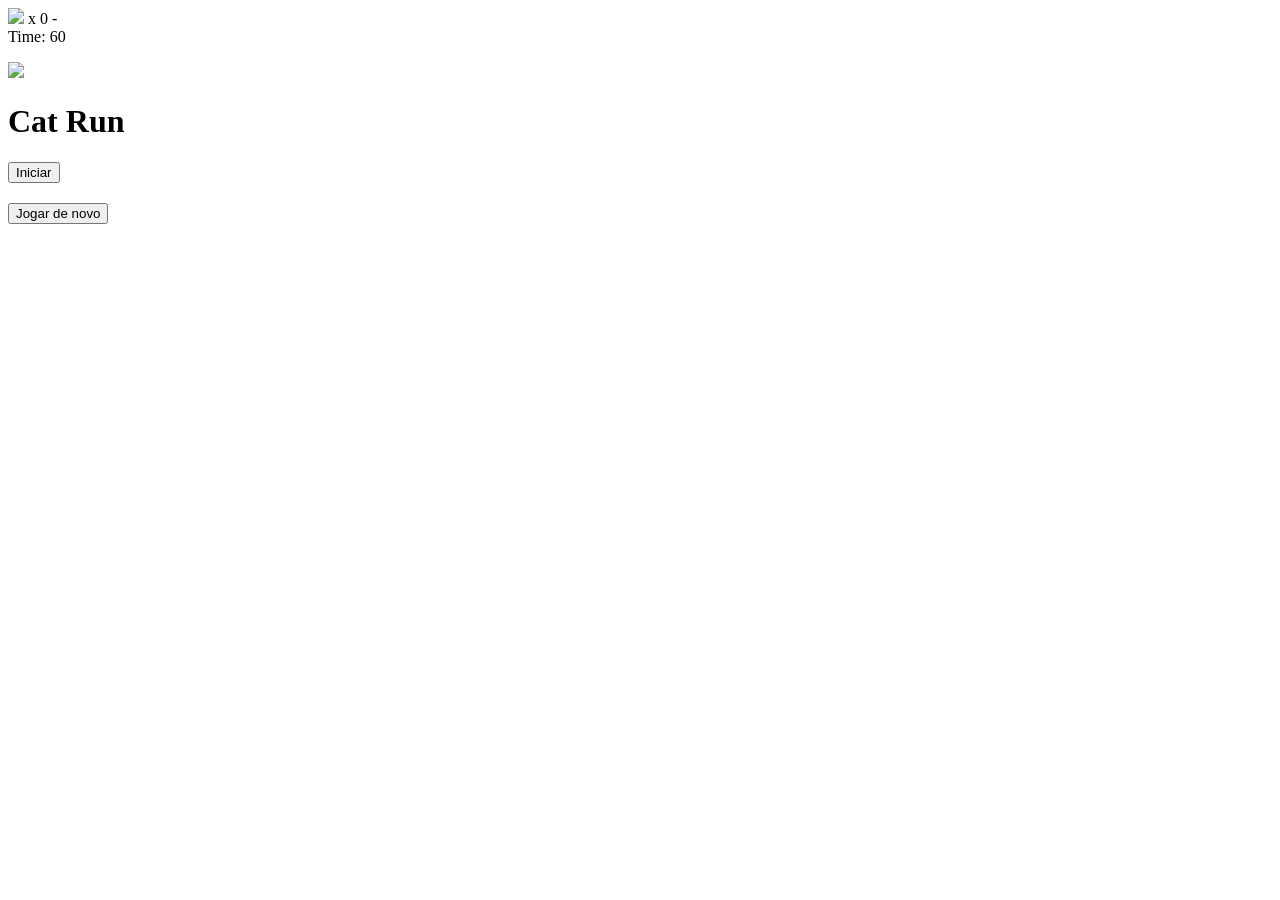
==== index.html @ 8233f4e3 "Atualização final" ====
<!DOCTYPE html>
<html lang="pt-br">
<head>
    <meta charset="UTF-8">
    <meta name="viewport" content="width=device-width, initial-scale=1.0">
    <link rel="stylesheet" href="CatRun.css">
    <title>Cat Run</title>
</head>
<body>  
<div id="telagamer">

    <div class="informacoes">
        <div class="contadorPeixes">
            <img src="Imagens/peixe.png" id="imgPeixe">
            <span id="x">x</span>
            <span id="peixe">0</span>
            <span id="and">-</span>
        </div>

        <div class="contadorTempo">
            <span>Time:</span>
            <span id="tempo">60</span>
        </div><p></p>
    </div>

    <div id="solo">
        <div id="calcada"></div>

        <img src="Imagens/gatocorrendo.gif" id="gato">

        <div id="rua">
            <div id="faixas"></div>
        </div>
    </div>

    <div id="telaInicio">
        <h1>Cat Run</h1>
        <button id="btnIniciar">Iniciar</button>
    </div>

    <div id="telaGameOver" class="oculto">
        <h2 id="msgFim"></h2>
        <p id="placarFinal"></p>
        <button id="btnReiniciar">Jogar de novo</button>
    </div>

</div>

<script src="CatRun.js"></script>
</body>
</html>
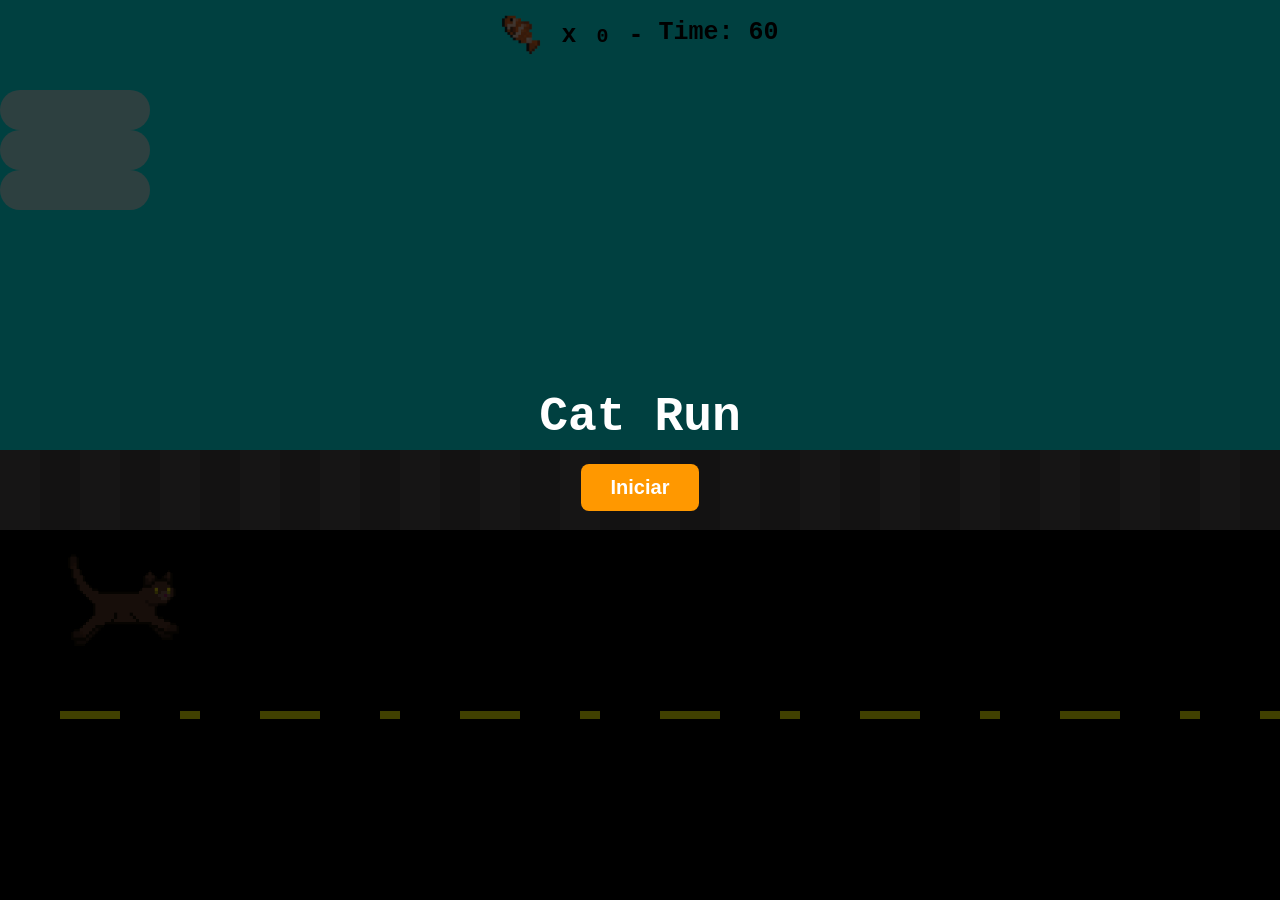
==== commit 72722a3a: "Atualização final" ====
--- a/index.html
+++ b/index.html
@@ -4,7 +4,7 @@
     <meta charset="UTF-8">
     <meta name="viewport" content="width=device-width, initial-scale=1.0">
     <link rel="stylesheet" href="CatRun.css">
-    <title>Cat Run</title>
+    <title>CatRun</title>
 </head>
 <body>  
 <div id="telagamer">
--- a/CatRun.css
+++ b/CatRun.css
@@ -0,0 +1,153 @@
+*{
+    margin:0;
+    padding: 0;
+    box-sizing: border-box;
+}
+
+body, html {
+    background-color:aqua;
+    height: 100%;
+    width: 100%;
+    margin: 0;
+}
+
+#telagamer{
+    position: relative;
+    width:100%;
+    height: 100%;
+    margin:auto;
+    overflow: hidden;
+}
+
+.informacoes{
+    position: relative;
+    margin-top: 5px;
+    display: flex;
+    justify-content: center;
+    align-items: center;
+    text-align: center;
+    font-weight: bold;
+    font-family:'Courier New', Courier, monospace;
+    font-size: 25px;
+    gap: 15px;
+    z-index: 10;
+}
+
+#imgPeixe{
+    position: relative;
+    width: 70px;
+    top: 5px;
+}
+
+#x{
+    position: relative;
+    top: -10px;
+    left: -10px;
+}
+
+#peixe{
+    position: relative;
+    font-size: 20px;
+    top: -10px;
+    left: -5px;
+}
+
+#and{
+    position: relative;
+    top: -10px;
+}
+
+#solo{
+    display: flex;
+    flex-direction: column;
+    position: absolute;
+    width: 100%;
+    height: 50%;
+    bottom: 0;
+}
+
+#calcada{
+    position: relative;
+    width: 100%;
+    height: 80px;
+    background-color: rgb(88, 85, 85);
+    background-image: repeating-linear-gradient(90deg, transparent, transparent 40px, rgba(0,0,0,0.15) 40px, rgba(0,0,0,0.15) 80px);
+}
+
+#gato{
+    position: absolute;
+    width: 150px;
+    bottom: 250px;
+    left: 50px;
+    z-index: 5;
+}
+
+#rua{
+    display: flex;
+    align-items: center;
+    justify-content: space-around;
+    flex: 1;
+    position: relative;
+    width: 100%;
+    background-color: rgb(0, 0, 0);
+}
+
+#faixas{
+    position: absolute;
+    width: 100%;
+    height: 100%;
+    background-image: repeating-linear-gradient(90deg, transparent, transparent 60px, yellow 60px, yellow 120px);
+    background-size: 200px 8px;
+    background-repeat: repeat-x;
+    background-position: 0 center;
+}
+
+.entidade{
+    position: absolute;
+    z-index: 4;
+}
+
+.nuvem{
+    position: absolute;
+    background: white;
+    border-radius: 50px;
+    opacity: 0.7;
+    z-index: 1;
+    height: 40px;
+}
+
+.oculto{
+    display: none !important;
+}
+
+#telaInicio, #telaGameOver{
+    position: absolute;
+    top: 0;
+    left: 0;
+    width: 100%;
+    height: 100%;
+    background: rgba(0,0,0,0.75);
+    color: white;
+    display: flex;
+    flex-direction: column;
+    justify-content: center;
+    align-items: center;
+    z-index: 20;
+    font-family: 'Courier New', monospace;
+    gap: 20px;
+}
+
+#telaInicio h1, #telaGameOver h2{
+    font-size: 48px;
+}
+
+#telaInicio button, #telaGameOver button{
+    padding: 12px 30px;
+    font-size: 20px;
+    cursor: pointer;
+    border: none;
+    border-radius: 8px;
+    background: #ff9800;
+    color: white;
+    font-weight: bold;
+}
